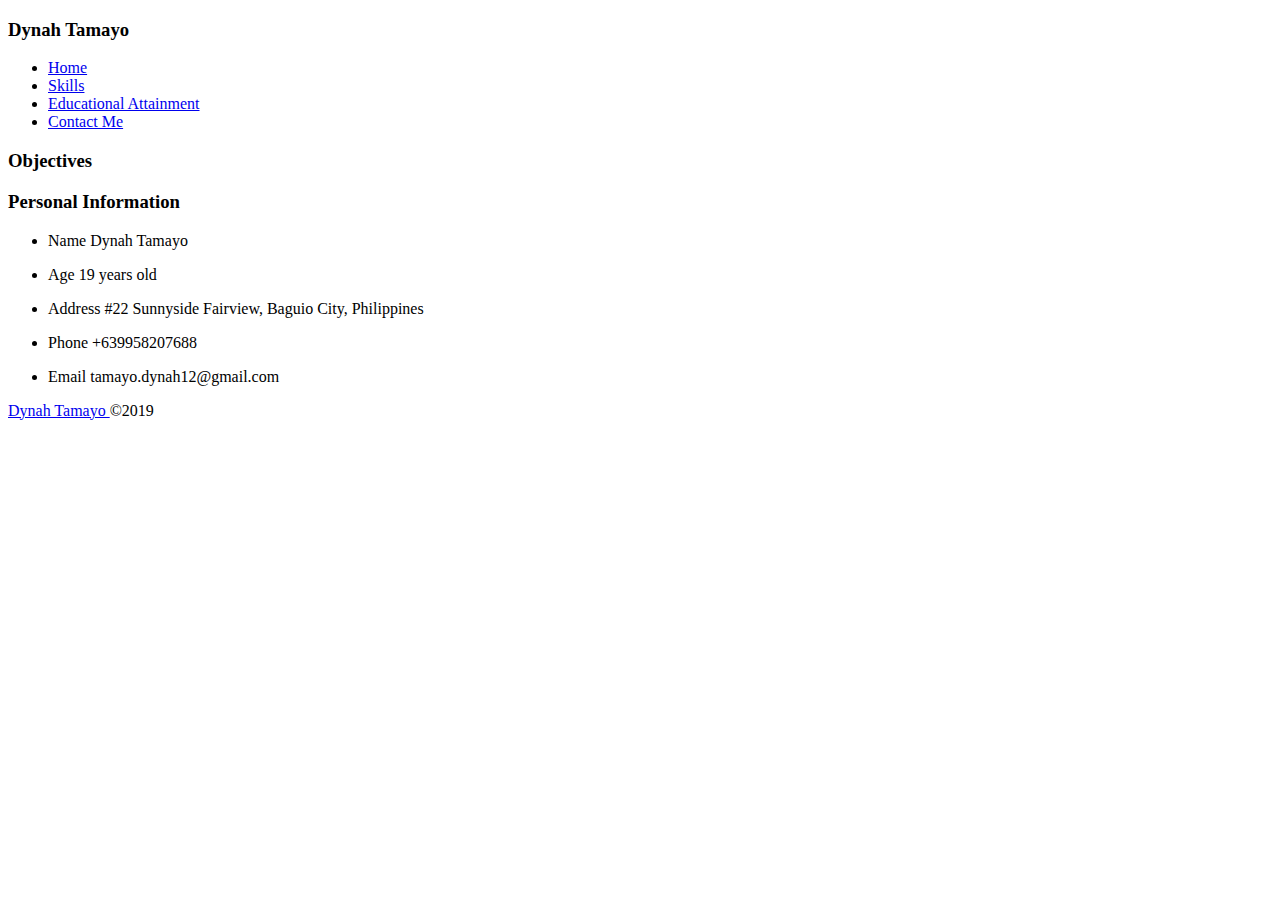
==== Resume/index.html @ 83f041a0 "uploaded resume" ====
<!DOCTYPE html>
<html lang="en">
<head>
	<meta charset="UTF-8">
	<link rel="stylesheet" type="text/css" href="\css\style.css">
	<title>Dynah Tamayo</title>
</head>
<body>
	<header>
		<div>
			<h3>Dynah Tamayo</h3>
		</div>

		<div>
			<nav>
				<ul>
					<li><a href="/index.html">Home</a></li>
					<li><a href="/skills.html">Skills</a></li>
					<li><a href="/educ.html">Educational Attainment</a></li>
					<li><a href="/contact.html">Contact Me</a></li>
				</ul>
			</nav>
		</div>
	</header>
	
	<section>
		<h3>Objectives</h3>
		<p></p>


	</section>

	<section>
		<h3>Personal Information</h3>
		<ul>
			<li><p><span>Name</span>	Dynah Tamayo </p></li>
			<li><p><span>Age</span>		19 years old</p></li>
			<li><p><span>Address</span>	#22 Sunnyside Fairview, Baguio City, Philippines</p></li>
			<li><p><span>Phone</span>	+639958207688</p></li>
			<li><p><span>Email</span>	tamayo.dynah12@gmail.com</p></li>
		</ul>
	</section>

	<footer>
		<p><a href="/index.html">Dynah Tamayo </a>&copy2019</p>
	</footer>
</body>
</html>
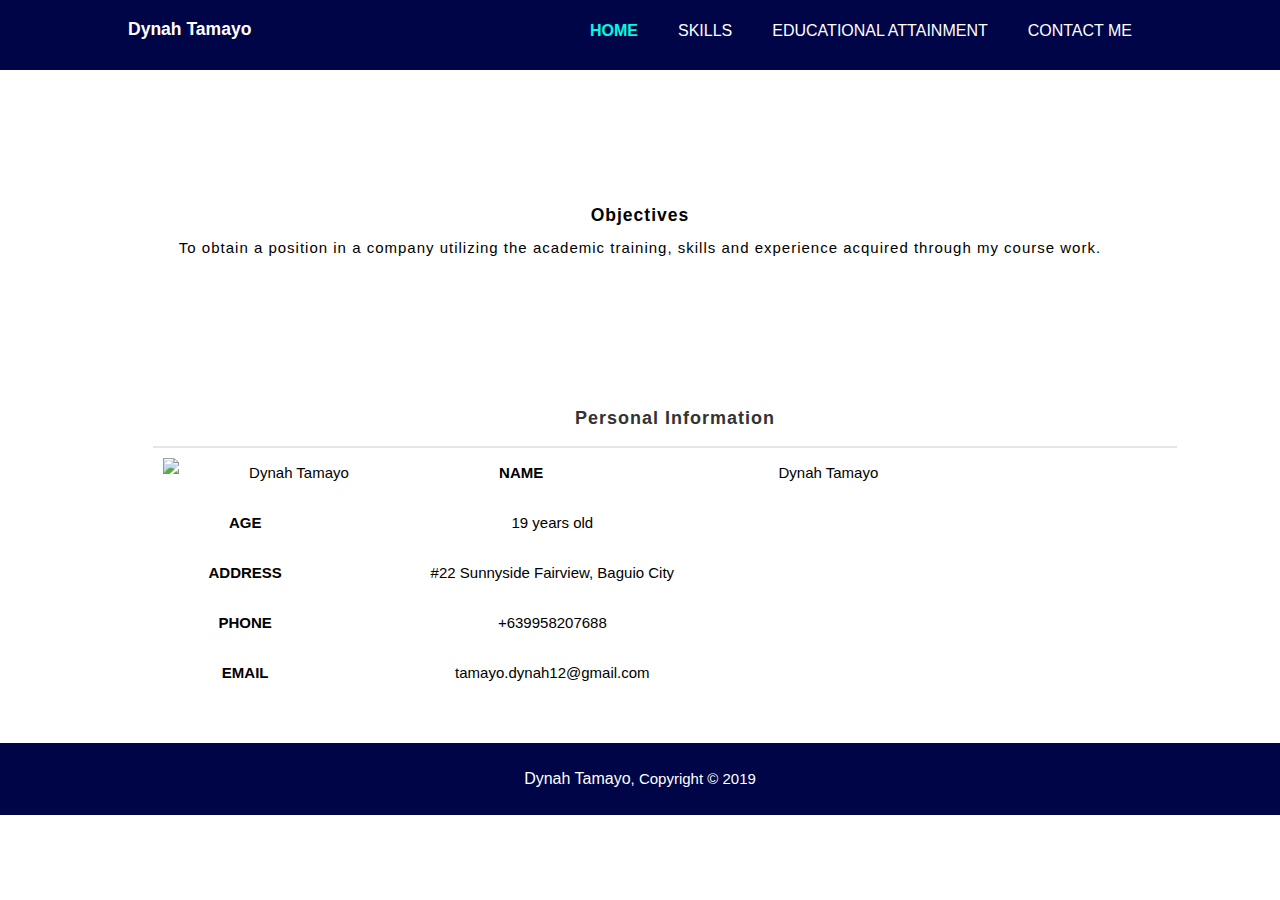
==== commit 19a69d28: "updated resume" ====
--- a/Resume/index.html
+++ b/Resume/index.html
@@ -1,48 +1,53 @@
-<!DOCTYPE html>
-<html lang="en">
-<head>
-	<meta charset="UTF-8">
-	<link rel="stylesheet" type="text/css" href="\css\style.css">
-	<title>Dynah Tamayo</title>
-</head>
-<body>
-	<header>
-		<div>
-			<h3>Dynah Tamayo</h3>
-		</div>
-
-		<div>
-			<nav>
-				<ul>
-					<li><a href="/index.html">Home</a></li>
-					<li><a href="/skills.html">Skills</a></li>
-					<li><a href="/educ.html">Educational Attainment</a></li>
-					<li><a href="/contact.html">Contact Me</a></li>
-				</ul>
-			</nav>
-		</div>
-	</header>
-	
-	<section>
-		<h3>Objectives</h3>
-		<p></p>
-
-
-	</section>
-
-	<section>
-		<h3>Personal Information</h3>
-		<ul>
-			<li><p><span>Name</span>	Dynah Tamayo </p></li>
-			<li><p><span>Age</span>		19 years old</p></li>
-			<li><p><span>Address</span>	#22 Sunnyside Fairview, Baguio City, Philippines</p></li>
-			<li><p><span>Phone</span>	+639958207688</p></li>
-			<li><p><span>Email</span>	tamayo.dynah12@gmail.com</p></li>
-		</ul>
-	</section>
-
-	<footer>
-		<p><a href="/index.html">Dynah Tamayo </a>&copy2019</p>
-	</footer>
-</body>
+<!DOCTYPE html>
+<html lang="en">
+<head>
+	<meta charset="UTF-8">
+	<meta name="viewport" content="width=device-width">
+	<meta name="author" content="Dynah Tamayo">
+	<link rel="stylesheet" type="text/css" href="./css/style.css">
+	<title>Dynah Tamayo</title>
+</head>
+<body>
+	<header>
+		<div class="container">
+			<div id="name">
+				<h3>Dynah Tamayo</h3>
+			</div>
+
+			<nav>
+				<ul>
+					<li class="current"><a href="index.html">Home</a></li>
+					<li><a href="skills.html">Skills</a></li>
+					<li><a href="educ.html">Educational Attainment</a></li>
+					<li><a href="contact.html">Contact Me</a></li>
+				</ul>
+			</nav>
+		</div>
+	</header>
+	
+	<section id="objective">
+		<div class="container">
+			<h3>Objectives</h3>
+				<p>To obtain a position in a company utilizing the academic training, skills and experience acquired through my course work.</p>
+		</div>
+	</section>
+
+	<section id="personalinfo">
+		<div class=container>
+			<h3>Personal Information</h3>
+			<img class="box" src="./img/dynah.png" alt="Dynah Tamayo">
+			<ul>
+				<li><p><span>Name</span>	Dynah Tamayo </p></li>
+				<li><p><span>Age</span>		19 years old</p></li>
+				<li><p><span>Address</span>	#22 Sunnyside Fairview, Baguio City</p></li>
+				<li><p><span>Phone</span>	+639958207688</p></li>
+				<li><p><span>Email</span>	tamayo.dynah12@gmail.com</p></li>
+			</ul>
+		</div>
+	</section>
+
+	<footer>
+		<p><a href="index.html">Dynah Tamayo</a>, Copyright  &copy; 2019</p>
+	</footer>
+</body>
 </html>--- a/Resume/css/style.css
+++ b/Resume/css/style.css
@@ -0,0 +1,211 @@
+*{
+	margin: 0px;
+	padding: 0px;
+}
+body{
+	font: 15px/2 Arial, Helvetica, sans serif;
+	background: #ffffff;
+
+}
+
+/* Global */
+.container{
+	width: 80%;
+	margin: auto;
+	overflow: hidden;
+}
+
+.btn {
+    text-transform: uppercase;
+    height: 38px;
+    background: #00a6ff;
+    border:0;
+    padding: 0 20px 0 20px;
+    color: #ffffff;
+}
+
+/*Header*/
+header{
+	background: #000547;
+	color: #ffffff;
+	min-height: 70px;
+}
+
+header a{
+	color: #ffffff;
+	text-decoration: none;
+	text-transform: uppercase;
+	font-size: 16px;
+}
+
+header li{
+	float: left;
+	display: inline;
+	padding: 0 20px 0 20px;
+}
+
+header #name{
+	float: left;
+}
+
+header #name h3{
+	padding-top: 10%;
+	margin: none;
+}
+
+header nav{
+	float: right;
+	margin-top: 15px;
+}
+
+header .current a{
+	color: #00fae5;
+	font-weight: bold;
+}
+
+header a:hover, footer a:hover{
+	color: #00a6ff;
+	font-weight: bold;
+}
+
+/*Footer*/
+footer{
+    padding: 20px;
+    margin-top: 20px;
+    color: #ffffff;
+    background: #000547;
+    text-align: center;
+}
+
+footer a{
+	color: #ffffff;
+	text-decoration: none;
+	font-size: 16px;
+}
+
+/* Index */
+#objective{
+    margin-top: 10%;
+    width: 100%;
+    letter-spacing: 1px;
+    position: relative;
+    text-align: center;
+}
+#personalinfo{
+    padding: 25px;
+    display: inline-block;
+    width:100%;
+    position: relative;
+}
+#personalinfo h3{
+    font-size: 18px;
+    padding: 10px;
+    margin: 0px;
+    color: #333333;
+    letter-spacing: 1px;
+    border-bottom: 2px solid #e6e6e6;
+    margin-top: 10%;
+    width: 100%;
+    text-align: center;
+} 
+#personalinfo li{
+    list-style: none;
+    width: 60%;
+    float: left;
+    margin-top: 10px;
+
+}
+
+#personalinfo li span{
+    width: 30%;
+    float: left;
+    text-transform: uppercase;
+    font-weight: bold;
+}
+
+#personalinfo p{
+    margin: 0px;
+    line-height: 30px;
+}
+
+
+/* Boxes */
+#boxes{
+    margin-top: 20px;
+    text-align: center;
+}
+
+.box{
+    float:left;
+    width: 25%;
+    padding: 10px;
+    text-align: center;    
+}
+
+.box img{
+    width: 150px;
+}
+
+
+ /* Educational Attainment */
+.table table {
+  border:2px solid;
+  border-color: #000547;
+  width: 100%;
+  max-width: 100%;
+  margin: 20px 0 20px 0;
+}
+
+.table thead,th{
+    border:2px solid;
+    border-color: #000547;
+    padding: 10px 8px;
+    text-align: center;
+}
+.table tbody, tr, td
+{
+  border: 2px solid #000547;
+  padding: 10px 8px;
+
+}
+
+/*Contact*/
+#contact{
+    background:#003547;
+    text-align: center;
+    border: 1px solid #000547;
+    margin-top: 20px;
+    margin-bottom: 20px;
+    color: #ffffff;
+}
+
+.contact_form form, li {
+    text-align: center;
+    margin-bottom: 10px;
+    text-decoration: none;
+}
+.contact_form input {
+    border: none;
+    color: #333;
+    box-shadow: none;
+    padding: 0px 20px;
+    font-size: 14px;
+    background: #ffffff;
+    width: 80%;
+    height: 30px;
+}
+
+.contact_form label{
+    font-weight: normal;
+    display: inline-block;
+    width: 80%;
+    margin-bottom: 15px;
+    color: #000;
+}
+
+.contact_form textarea {
+    display: inline-block;
+    width: 80%;
+    position: relative;
+    padding: 10px 20px;
+}